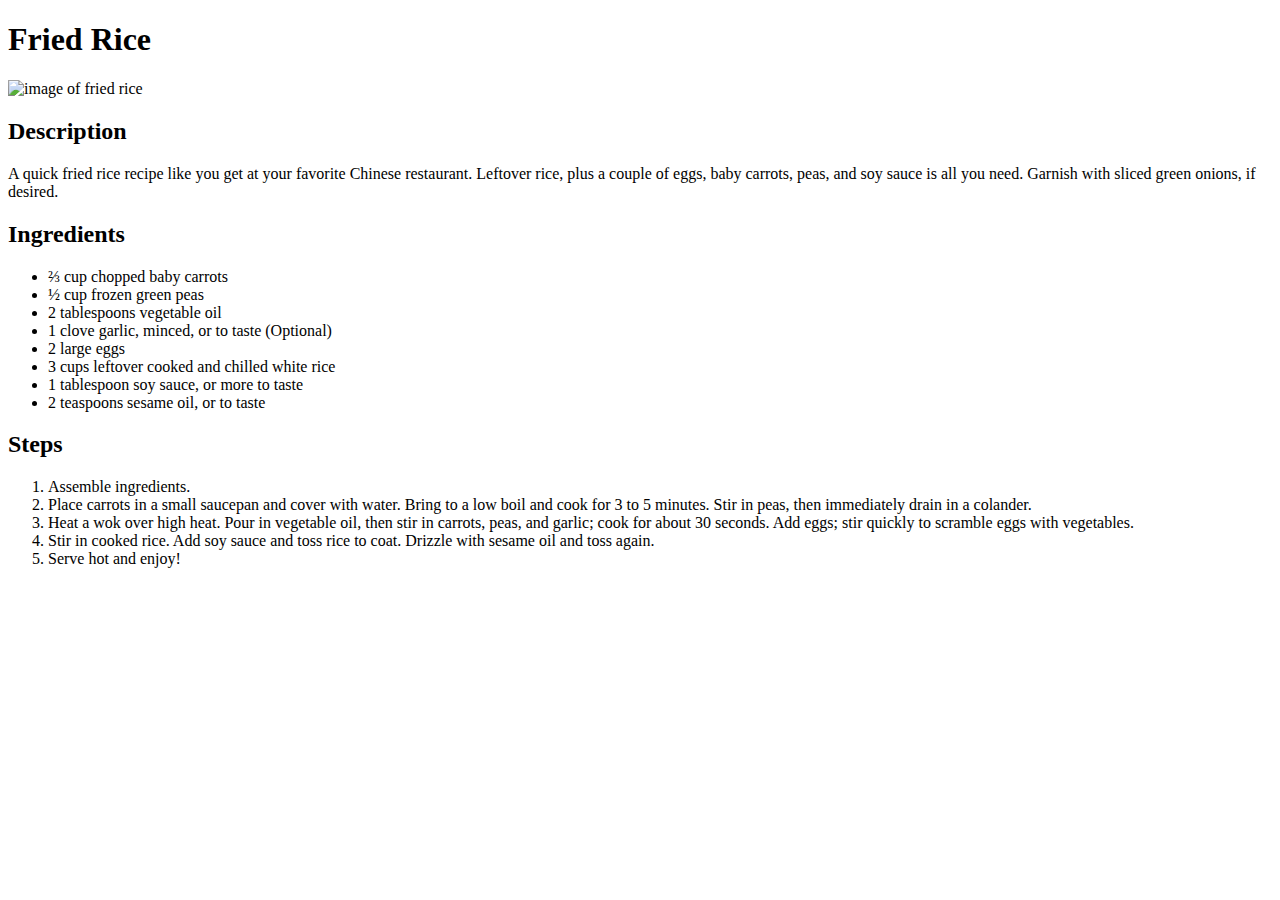
==== recipes/fried_rice.html @ 2aac990a "Add index page, recipes directory, and README" ====
<!DOCTYPE html>
<html lang="en">
<head>
    <meta charset="UTF-8">
    <title>Fried Rice</title>
</head>
<body>
    <h1>Fried Rice</h1>
    <img src="https://www.allrecipes.com/thmb/_ewuKk52-nGySrOtP0MvBdlw-68=/160x90/filters:no_upscale():max_bytes(150000):strip_icc():format(webp)/79543-fried-rice-restaurant-style-DDMFS-4x3-b79a6ea27e0344399257ca1df67ca1cd.jpg" alt="image of fried rice" width="400" height="250">
    
    <h2>Description</h2>
    <p>A quick fried rice recipe like you get at your favorite Chinese restaurant. Leftover rice, plus a couple of eggs, baby carrots, peas, and soy sauce is all you need. Garnish with sliced green onions, if desired.</p>

    <h2>Ingredients</h2>
    <ul>
        <li>⅔ cup chopped baby carrots</li>
        <li>½ cup frozen green peas</li>    
        <li>2 tablespoons vegetable oil</li>    
        <li>1 clove garlic, minced, or to taste (Optional)</li>
        <li>2 large eggs</li>    
        <li>3 cups leftover cooked and chilled white rice</li>    
        <li>1 tablespoon soy sauce, or more to taste</li>    
        <li>2 teaspoons sesame oil, or to taste</li>
    </ul>

    <h2>Steps</h2>
    <ol>
        <li>Assemble ingredients.</li>
        <li>Place carrots in a small saucepan and cover with water. Bring to a low boil and cook for 3 to 5 minutes. Stir in peas, then immediately drain in a colander.</li>    
        <li>Heat a wok over high heat. Pour in vegetable oil, then stir in carrots, peas, and garlic; cook for about 30 seconds. Add eggs; stir quickly to scramble eggs with vegetables.</li>    
        <li>Stir in cooked rice. Add soy sauce and toss rice to coat. Drizzle with sesame oil and toss again.</li>    
        <li>Serve hot and enjoy!</li>    
    </ol>
</body>
</html>
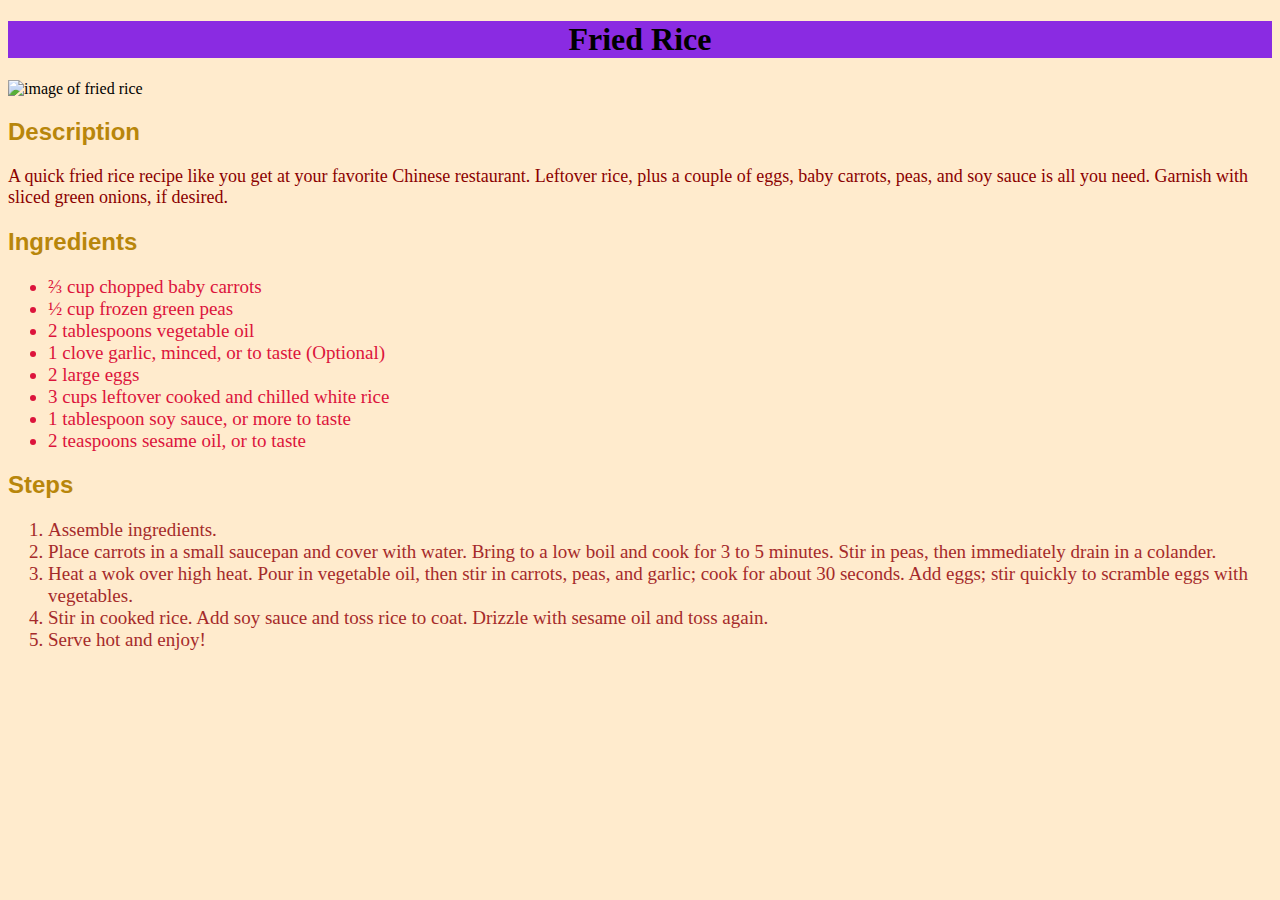
==== commit 0f1aca6f: "Add CSS directory with index.css and recipes.css" ====
--- a/recipes/fried_rice.html
+++ b/recipes/fried_rice.html
@@ -2,6 +2,7 @@
 <html lang="en">
 <head>
     <meta charset="UTF-8">
+    <link rel="stylesheet" href="../css/recipes.css">
     <title>Fried Rice</title>
 </head>
 <body>
--- a/css/recipes.css
+++ b/css/recipes.css
@@ -0,0 +1,35 @@
+body {
+    background-color: blanchedalmond;
+}
+
+h1 {
+    text-align: center;
+    background-color: blueviolet;
+}
+
+img {
+    width: 400px;
+    height: auto;
+}
+
+h2 {
+    font-family: Verdana,sans-serif;
+    color: darkgoldenrod;
+}
+
+p {
+    font-size: 18px;
+    color: darkred;
+}
+
+ol,ul {
+    font-size: 19px;
+}
+
+ul {
+    color: crimson;
+}
+
+ol {
+    color: brown;
+}